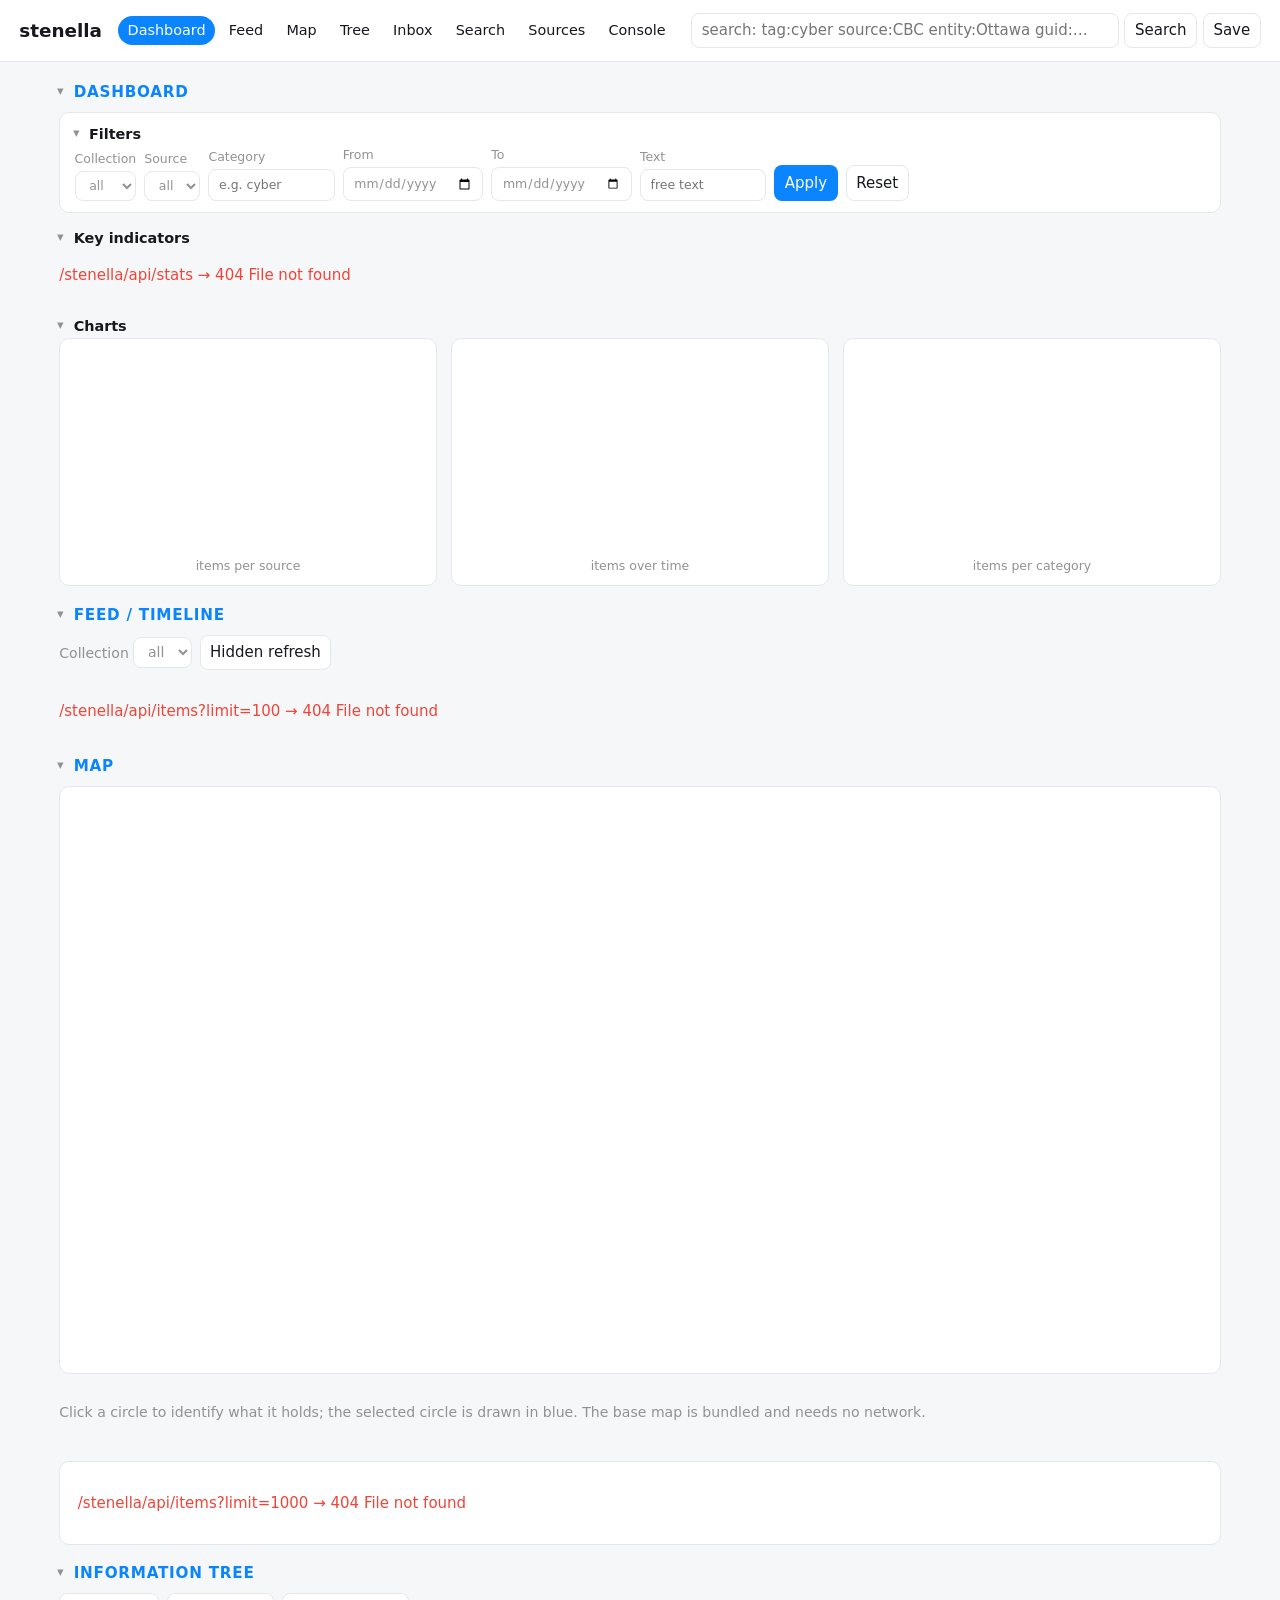
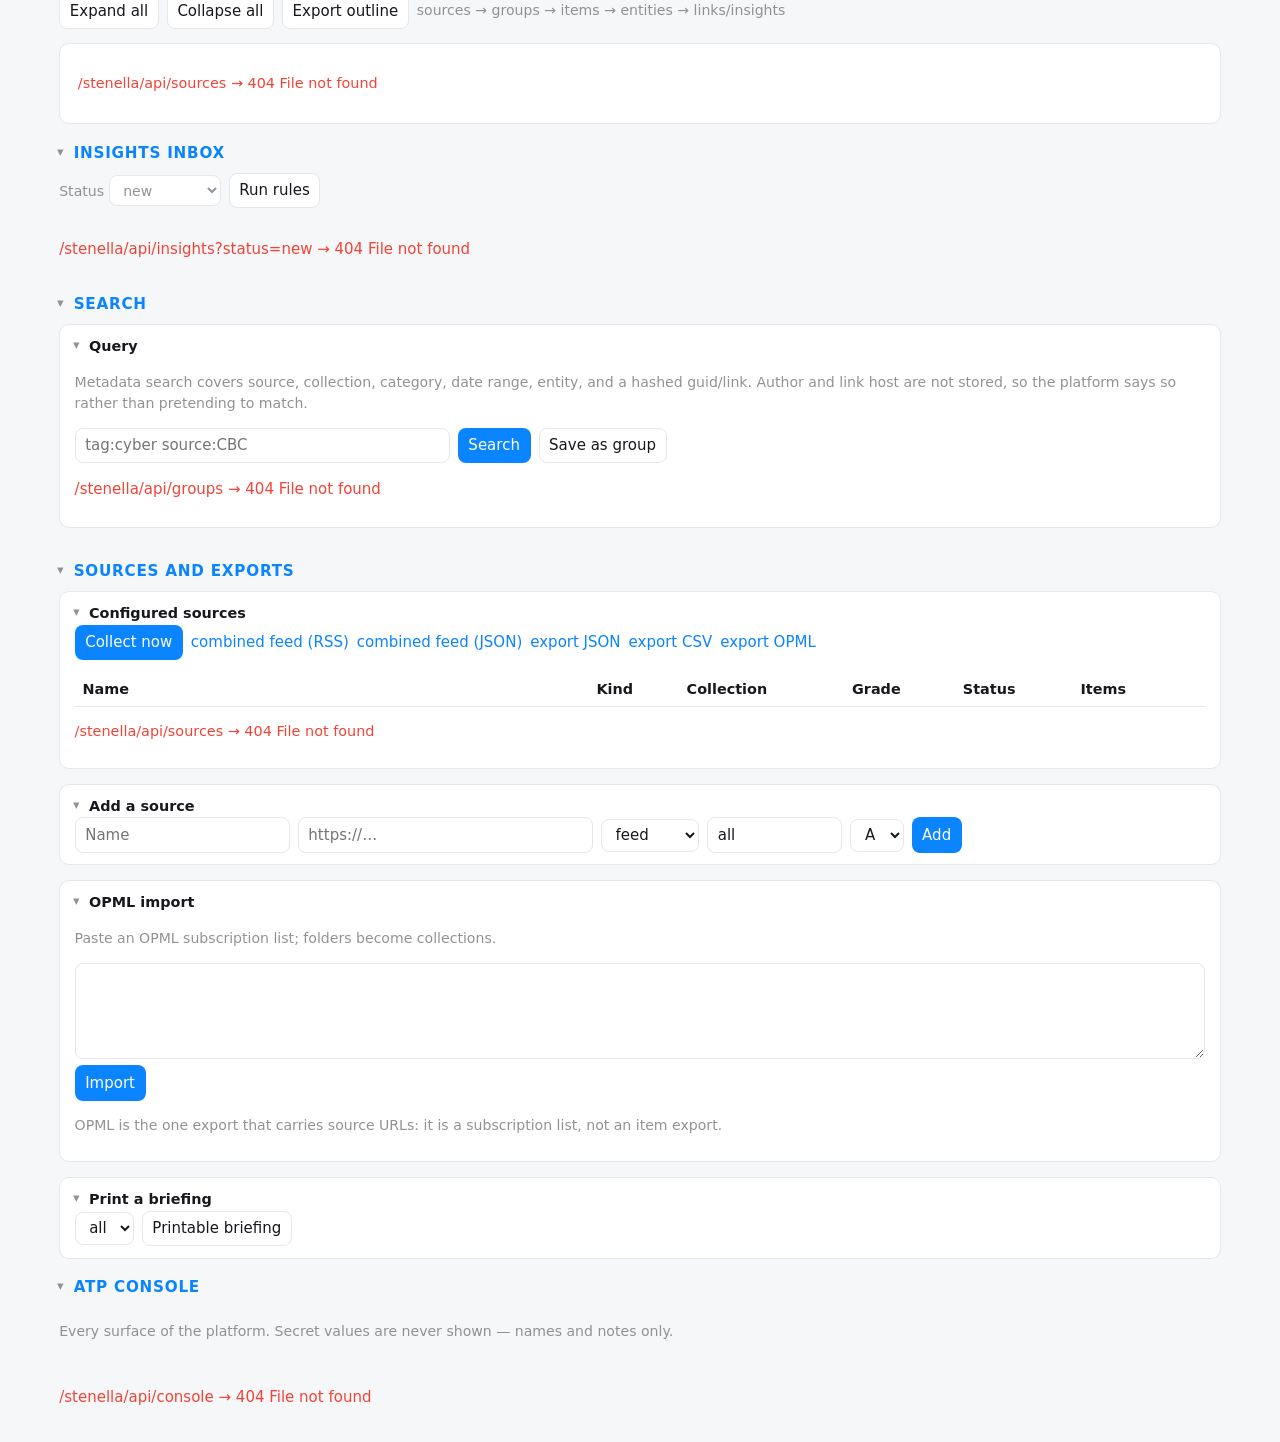
==== data/apps/stenella/index.html @ 31e8d361 "ux and feature update" ====
<!DOCTYPE html>
<html lang="en">
<head>
<meta charset="utf-8">
<meta name="viewport" content="width=device-width, initial-scale=1">
<meta name="color-scheme" content="light dark">
<title>stenella — OSINT platform</title>
<link rel="stylesheet" href="app.css">
<!--
  atp injects the rest of the head: the generated web app manifest link, the
  OpenSearch autodiscovery link and the resource hints (srv.Head()).
  The service worker and the manifest are generated by atp from the app
  metadata, so stenella only ships the views and this shell.

  Every major section is a <details>/<summary> pair so the analyst can fold a
  view (or a panel inside it) away. All sections start open; the disclosure
  marker and heading come from the shared .sec / .sub styles.
-->
</head>
<body>
<a class="skip" href="#main">Skip to content</a>

<header>
  <h1>stenella</h1>
  <nav id="views" aria-label="Views">
    <a href="#/dashboard" data-view="dashboard">Dashboard</a>
    <a href="#/feed" data-view="feed">Feed</a>
    <a href="#/map" data-view="map">Map</a>
    <a href="#/tree" data-view="tree">Tree</a>
    <a href="#/inbox" data-view="inbox">Inbox</a>
    <a href="#/search" data-view="search">Search</a>
    <a href="#/sources" data-view="sources">Sources</a>
    <a href="#/console" data-view="console">Console</a>
  </nav>
  <form id="searchbar" role="search" autocomplete="off">
    <input id="q" type="search" name="q" placeholder="search: tag:cyber source:CBC entity:Ottawa guid:…" aria-label="Search">
    <button type="submit">Search</button>
    <button type="button" id="save-query" title="Save this query as a group">Save</button>
  </form>
</header>

<main id="main">
  <p id="notes" class="notes muted" role="status" hidden></p>

  <!-- Dashboard: filters, KPI cards and canvas charts that update in place. -->
  <section id="view-dashboard" class="view" hidden aria-labelledby="h-dashboard">
    <details class="sec" open>
      <summary><h2 id="h-dashboard">Dashboard</h2></summary>
      <div class="sec-body">

        <details class="sub card" open>
          <summary><h3>Filters</h3></summary>
          <form id="filters" class="filters" aria-label="Dashboard filters">
            <label>Collection
              <select id="f-collection" name="collection"><option value="">all</option></select>
            </label>
            <label>Source
              <select id="f-source" name="source"><option value="">all</option></select>
            </label>
            <label>Category
              <input id="f-category" name="category" placeholder="e.g. cyber" size="12">
            </label>
            <label>From
              <input id="f-from" name="from" type="date">
            </label>
            <label>To
              <input id="f-to" name="to" type="date">
            </label>
            <label>Text
              <input id="f-text" name="text" placeholder="free text" size="12">
            </label>
            <button type="button" id="f-apply" class="primary">Apply</button>
            <button type="reset" id="f-reset">Reset</button>
          </form>
        </details>

        <details class="sub" open>
          <summary><h3>Key indicators</h3></summary>
          <div id="kpis" class="kpis" aria-live="polite"></div>
        </details>

        <details class="sub" open>
          <summary><h3>Charts</h3></summary>
          <div id="charts" class="charts">
            <figure>
              <canvas id="chart-source" width="420" height="240" role="img" aria-label="Items per source"></canvas>
              <figcaption>items per source</figcaption>
            </figure>
            <figure>
              <canvas id="chart-time" width="420" height="240" role="img" aria-label="Items over time"></canvas>
              <figcaption>items over time</figcaption>
            </figure>
            <figure>
              <canvas id="chart-category" width="420" height="240" role="img" aria-label="Items per category"></canvas>
              <figcaption>items per category</figcaption>
            </figure>
          </div>
        </details>

      </div>
    </details>
  </section>

  <!-- Feed / timeline: the combined feed, newest first. -->
  <section id="view-feed" class="view" hidden aria-labelledby="h-feed">
    <details class="sec" open>
      <summary><h2 id="h-feed">Feed / timeline</h2></summary>
      <div class="sec-body">
        <div class="row">
          <label class="muted">Collection
            <select id="feed-collection"><option value="">all</option></select>
          </label>
          <button type="button" id="feed-refresh">Hidden refresh</button>
          <span class="muted" id="feed-count"></span>
        </div>
        <ol id="timeline" class="timeline"></ol>
      </div>
    </details>
  </section>

  <!-- Map: the offline world outline with the items' coordinates. -->
  <section id="view-map" class="view" hidden aria-labelledby="h-map">
    <details class="sec" open>
      <summary><h2 id="h-map">Map</h2></summary>
      <div class="sec-body">
        <div class="mapwrap">
          <canvas id="map" width="960" height="480" role="img" aria-label="Items placed on a map"></canvas>
        </div>
        <p class="muted">Click a circle to identify what it holds; the selected circle is drawn in blue. The base map is bundled and needs no network.</p>
        <div id="map-info" class="card" aria-live="polite">Select a marker to see the item.</div>
      </div>
    </details>
  </section>

  <!-- Tree: sources → groups → items → entities → links/insights. -->
  <section id="view-tree" class="view" hidden aria-labelledby="h-tree">
    <details class="sec" open>
      <summary><h2 id="h-tree">Information tree</h2></summary>
      <div class="sec-body">
        <div class="row">
          <button type="button" id="tree-expand">Expand all</button>
          <button type="button" id="tree-collapse">Collapse all</button>
          <button type="button" id="tree-export">Export outline</button>
          <span class="muted" id="tree-msg">sources → groups → items → entities → links/insights</span>
        </div>
        <div id="tree" class="tree card"></div>
      </div>
    </details>
  </section>

  <!-- Inbox: rule-generated insights, triaged. -->
  <section id="view-inbox" class="view" hidden aria-labelledby="h-inbox">
    <details class="sec" open>
      <summary><h2 id="h-inbox">Insights inbox</h2></summary>
      <div class="sec-body">
        <div class="row">
          <label class="muted">Status
            <select id="inbox-status">
              <option value="new">new</option>
              <option value="dismissed">dismissed</option>
              <option value="promoted">promoted</option>
            </select>
          </label>
          <button type="button" id="inbox-run">Run rules</button>
        </div>
        <div id="inbox" class="inbox"></div>
      </div>
    </details>
  </section>

  <!-- Search: the platform's own query language. -->
  <section id="view-search" class="view" hidden aria-labelledby="h-search">
    <details class="sec" open>
      <summary><h2 id="h-search">Search</h2></summary>
      <div class="sec-body">
        <details class="sub card" open>
          <summary><h3>Query</h3></summary>
          <p class="muted">
            Metadata search covers source, collection, category, date range, entity,
            and a hashed guid/link. Author and link host are not stored, so the
            platform says so rather than pretending to match.
          </p>
          <div class="row">
            <input id="search-input" placeholder="tag:cyber source:CBC" size="40" aria-label="Search query">
            <button type="button" id="search-go" class="primary">Search</button>
            <button type="button" id="search-save">Save as group</button>
          </div>
          <div class="row" id="saved"><span class="muted">loading saved queries…</span></div>
        </details>
        <ol id="hits" class="timeline"></ol>
      </div>
    </details>
  </section>

  <!-- Sources: management, OPML, exports, manual collection. -->
  <section id="view-sources" class="view" hidden aria-labelledby="h-sources">
    <details class="sec" open>
      <summary><h2 id="h-sources">Sources and exports</h2></summary>
      <div class="sec-body">

        <details class="sub card" open>
          <summary><h3>Configured sources</h3></summary>
          <div class="row">
            <button type="button" id="src-run" class="primary">Collect now</button>
            <a href="/stenella/feeds/all.xml">combined feed (RSS)</a>
            <a href="/stenella/api/aggregate">combined feed (JSON)</a>
            <a href="/stenella/api/export.json">export JSON</a>
            <a href="/stenella/api/export.csv">export CSV</a>
            <a href="/stenella/api/opml" download="stenella-sources.opml">export OPML</a>
          </div>
          <p id="run-report" class="muted" role="status"></p>
          <table>
            <thead><tr><th>Name</th><th>Kind</th><th>Collection</th><th>Grade</th><th>Status</th><th>Items</th><th></th></tr></thead>
            <tbody id="sources-body"></tbody>
          </table>
        </details>

        <details class="sub card" open>
          <summary><h3>Add a source</h3></summary>
          <form id="src-add" class="row">
            <input name="name" placeholder="Name" required>
            <input name="url" placeholder="https://…" size="30">
            <select name="kind"><option>feed</option><option>page</option><option>dataset</option></select>
            <input name="collection" placeholder="collection" value="all" size="10">
            <select name="reliability"><option>A</option><option>B</option><option>C</option><option>D</option><option>E</option><option>F</option></select>
            <button type="submit" class="primary">Add</button>
            <span id="src-msg" class="muted" role="status"></span>
          </form>
        </details>

        <details class="sub card" open>
          <summary><h3>OPML import</h3></summary>
          <p class="muted">Paste an OPML subscription list; folders become collections.</p>
          <textarea id="opml" aria-label="OPML document"></textarea>
          <div class="row"><button type="button" id="opml-import" class="primary">Import</button><span id="opml-result" class="muted"></span></div>
          <p class="muted">OPML is the one export that carries source URLs: it is a subscription list, not an item export.</p>
        </details>

        <details class="sub card" open>
          <summary><h3>Print a briefing</h3></summary>
          <div class="row">
            <select id="brief-collection"><option value="">all</option></select>
            <button type="button" id="brief-print">Printable briefing</button>
          </div>
        </details>

      </div>
    </details>
  </section>

  <!-- Console: every atp surface, one panel each. -->
  <section id="view-console" class="view" hidden aria-labelledby="h-console">
    <details class="sec" open>
      <summary><h2 id="h-console">atp console</h2></summary>
      <div class="sec-body">
        <p class="muted">Every surface of the platform. Secret values are never shown — names and notes only.</p>
        <div id="console" class="inbox"></div>
      </div>
    </details>
  </section>
</main>

<script src="lib.js" defer></script>
<script src="world.js" defer></script>
<script src="app.js" defer></script>
</body>
</html>
---- data/apps/stenella/app.css ----
/* stenella — baseline styles. Light and dark, responsive, no framework. */

:root {
  color-scheme: light dark;
  --bg: #f6f7f9;
  --fg: #16181d;
  --card: #fff;
  --line: #e4e7ec;
  --accent: #0a84ff;
  --good: #12b76a;
  --warn: #f79009;
  --bad: #f04438;
  --muted: rgba(127, 127, 127, .85);
  --radius: 10px;
}
@media (prefers-color-scheme: dark) {
  :root {
    --bg: #101216;
    --fg: #e8eaee;
    --card: #191c21;
    --line: #2a2f36;
    --muted: rgba(200, 200, 200, .7);
  }
}
* { box-sizing: border-box; }
html, body { margin: 0; }
body {
  font: 15px/1.5 system-ui, -apple-system, "Segoe UI", Roboto, sans-serif;
  background: var(--bg);
  color: var(--fg);
  min-height: 100vh;
}
a { color: var(--accent); text-decoration: none; }
a:hover { text-decoration: underline; }
h2 {
  margin: .2rem 0 .8rem;
  font-size: .95rem;
  text-transform: uppercase;
  letter-spacing: .05em;
  color: var(--accent);
}
h3 { margin: .1rem 0 .5rem; font-size: .9rem; }
button, input, select {
  font: inherit;
  color: inherit;
  background: var(--card);
  border: 1px solid var(--line);
  border-radius: 8px;
  padding: .35rem .6rem;
}
button { cursor: pointer; }
button.primary { background: var(--accent); color: #fff; border-color: transparent; }
button.danger { color: var(--bad); }
:focus-visible { outline: 2px solid var(--accent); outline-offset: 2px; }

.skip {
  position: absolute; left: -9999px;
}
.skip:focus { left: .5rem; top: .5rem; background: var(--card); padding: .4rem .7rem; z-index: 9; }

/* --- header ------------------------------------------------------------- */
header {
  display: flex;
  flex-wrap: wrap;
  align-items: center;
  gap: .6rem 1rem;
  padding: .8rem 1.2rem;
  border-bottom: 1px solid var(--line);
  background: var(--card);
  position: sticky;
  top: 0;
  z-index: 5;
}
header h1 { margin: 0; font-size: 1.15rem; }
nav#views { display: flex; flex-wrap: wrap; gap: .25rem; }
nav#views a {
  padding: .25rem .6rem;
  border-radius: 99px;
  color: inherit;
  font-size: .9rem;
}
nav#views a[aria-current="page"] { background: var(--accent); color: #fff; }
form#searchbar { display: flex; gap: .35rem; margin-left: auto; flex: 1 1 22rem; }
form#searchbar input[type="search"] { flex: 1; min-width: 8rem; }

/* --- layout ------------------------------------------------------------- */
main { padding: 1.2rem; display: grid; gap: 1.1rem; max-width: 1200px; margin: 0 auto; }
section.view { display: grid; gap: 1rem; }
.card {
  background: var(--card);
  border: 1px solid var(--line);
  border-radius: var(--radius);
  padding: .9rem 1.1rem;
}
.muted { color: var(--muted); font-size: .88rem; }
.err { color: var(--bad); }
.notes { margin: 0; }

/* --- dashboard ---------------------------------------------------------- */
.filters { display: flex; flex-wrap: wrap; gap: .5rem; align-items: end; }
.filters label { display: grid; gap: .15rem; font-size: .78rem; color: var(--muted); }
.kpis { display: grid; gap: .8rem; grid-template-columns: repeat(auto-fit, minmax(150px, 1fr)); }
.kpi { background: var(--card); border: 1px solid var(--line); border-radius: var(--radius); padding: .8rem 1rem; }
.kpi .kpi-value { display: block; font-size: 1.7rem; font-weight: 650; line-height: 1.2; }
.kpi .kpi-label { font-size: .78rem; text-transform: uppercase; letter-spacing: .05em; color: var(--muted); }
.charts { display: grid; gap: .9rem; grid-template-columns: repeat(auto-fit, minmax(280px, 1fr)); }
figure { margin: 0; background: var(--card); border: 1px solid var(--line); border-radius: var(--radius); padding: .6rem; }
figure canvas { width: 100%; height: auto; display: block; }
figcaption { font-size: .78rem; color: var(--muted); text-align: center; padding-top: .3rem; }

/* --- timeline ----------------------------------------------------------- */
.timeline { list-style: none; margin: 0; padding: 0; display: grid; gap: .6rem; }
.timeline li {
  background: var(--card);
  border: 1px solid var(--line);
  border-left: 3px solid var(--accent);
  border-radius: var(--radius);
  padding: .7rem .9rem;
}
.timeline li.selected { border-left-color: var(--warn); }
.timeline .head { display: flex; flex-wrap: wrap; gap: .4rem; align-items: baseline; }
.timeline .title { font-weight: 600; }
.badges { display: flex; flex-wrap: wrap; gap: .3rem; margin: .3rem 0; }
.badge {
  font-size: .72rem;
  border: 1px solid var(--line);
  border-radius: 99px;
  padding: .05rem .45rem;
  color: var(--muted);
}
.badge.source { background: rgba(127, 127, 127, .16); }
.badge.acl-private, .badge.acl-protected { border-color: var(--warn); color: var(--warn); }
.badge.sev-critical, .badge.sev-high { border-color: var(--bad); color: var(--bad); }
.badge.sev-medium { border-color: var(--warn); color: var(--warn); }
.acts { display: flex; flex-wrap: wrap; gap: .3rem; margin-top: .4rem; align-items: flex-start; }
.acts button { font-size: .8rem; padding: .15rem .5rem; }
/* Inline action form: the Comment/Note/Link/Track editors live inside the card,
   never in a browser dialog, so they still work when stenella is embedded. */
.act-form {
  flex-basis: 100%;
  display: flex;
  flex-wrap: wrap;
  gap: .4rem;
  align-items: center;
  margin-top: .35rem;
  padding: .4rem .5rem;
  border: 1px solid var(--line);
  border-radius: 8px;
  background: var(--bg);
}
.act-form .act-label { display: flex; align-items: center; gap: .3rem; color: var(--muted); font-size: .8rem; }
.act-form input, .act-form select, .act-form textarea { font: inherit; font-size: .85rem; padding: .15rem .35rem; }
.act-form .err { color: var(--bad); font-size: .8rem; flex-basis: 100%; }

/* --- collapsible sections ---------------------------------------------- */
/* Every major section is a <details>. The heading stays the summary so the
   disclosure marker reads as part of it, and the view keeps its own layout. */
.sec > summary, .sub > summary {
  cursor: pointer;
  list-style: none;
  display: flex;
  flex-wrap: wrap;
  align-items: baseline;
  gap: .5rem;
}
.sec > summary::-webkit-details-marker, .sub > summary::-webkit-details-marker { display: none; }
.sec > summary::before, .sub > summary::before {
  content: "▸";
  color: var(--muted);
  font-size: .8rem;
  transform-origin: 50% 45%;
  transition: transform .12s ease;
}
.sec[open] > summary::before, .sub[open] > summary::before { transform: rotate(90deg); }
.sec > summary h2, .sub > summary h3 { display: inline; margin: 0; }
.sec > summary:hover h2, .sub > summary:hover h3 { color: var(--accent); }
.sec-body { display: grid; gap: .9rem; margin-top: .5rem; }
.sub.card { padding: .7rem .9rem; }

/* --- map ---------------------------------------------------------------- */
.mapwrap { position: relative; background: var(--card); border: 1px solid var(--line); border-radius: var(--radius); padding: .4rem; }
#map { width: 100%; height: auto; display: block; cursor: crosshair; touch-action: manipulation; }
#map-info { margin-top: .6rem; }

/* --- tree --------------------------------------------------------------- */
.tree { font-size: .9rem; }
.tree ul { list-style: none; margin: 0; padding-left: 1rem; border-left: 1px dashed var(--line); }
.tree > ul { padding-left: 0; border-left: 0; }
.tree details > summary { cursor: pointer; padding: .1rem 0; }
.tree .kind { font-size: .7rem; color: var(--muted); margin-left: .35rem; }
.tree .kind-source { color: var(--accent); font-weight: 600; }
.tree .kind-insight { color: var(--bad); font-weight: 600; }
.tree .kind-group { color: var(--warn); font-weight: 600; }
.tree li[data-focus-item] > span:first-child,
.tree li[data-focus-item] > details > summary > span:first-child {
  background: rgba(10, 132, 255, .2);
  border-radius: 4px;
  padding: 0 .2rem;
}

/* --- inbox -------------------------------------------------------------- */
.inbox { display: grid; gap: .6rem; }
.insight { background: var(--card); border: 1px solid var(--line); border-left: 3px solid var(--warn); border-radius: var(--radius); padding: .7rem .9rem; }
.insight.sev-critical, .insight.sev-high { border-left-color: var(--bad); }
.insight.sev-info { border-left-color: var(--line); }
.cites { margin: .3rem 0 0; padding-left: 1.1rem; font-size: .85rem; }

/* --- sources / console -------------------------------------------------- */
table { border-collapse: collapse; width: 100%; font-size: .9rem; }
th, td { text-align: left; padding: .3rem .5rem; border-bottom: 1px solid var(--line); vertical-align: top; }
textarea { width: 100%; min-height: 6rem; font: .85rem/1.4 ui-monospace, monospace; background: var(--card); color: inherit; border: 1px solid var(--line); border-radius: 8px; padding: .5rem; }
details.panel > summary { cursor: pointer; font-weight: 600; }
pre { background: var(--bg); border: 1px solid var(--line); border-radius: 8px; padding: .6rem; overflow: auto; font-size: .8rem; max-height: 22rem; }
.tools { display: flex; flex-wrap: wrap; gap: .5rem; }
.row { display: flex; flex-wrap: wrap; gap: .5rem; align-items: center; }

@media (max-width: 640px) {
  main { padding: .8rem; }
  form#searchbar { flex-basis: 100%; }
}
@media print {
  nav#views, form#searchbar, .acts, .tools { display: none; }
  body { background: #fff; color: #000; }
}
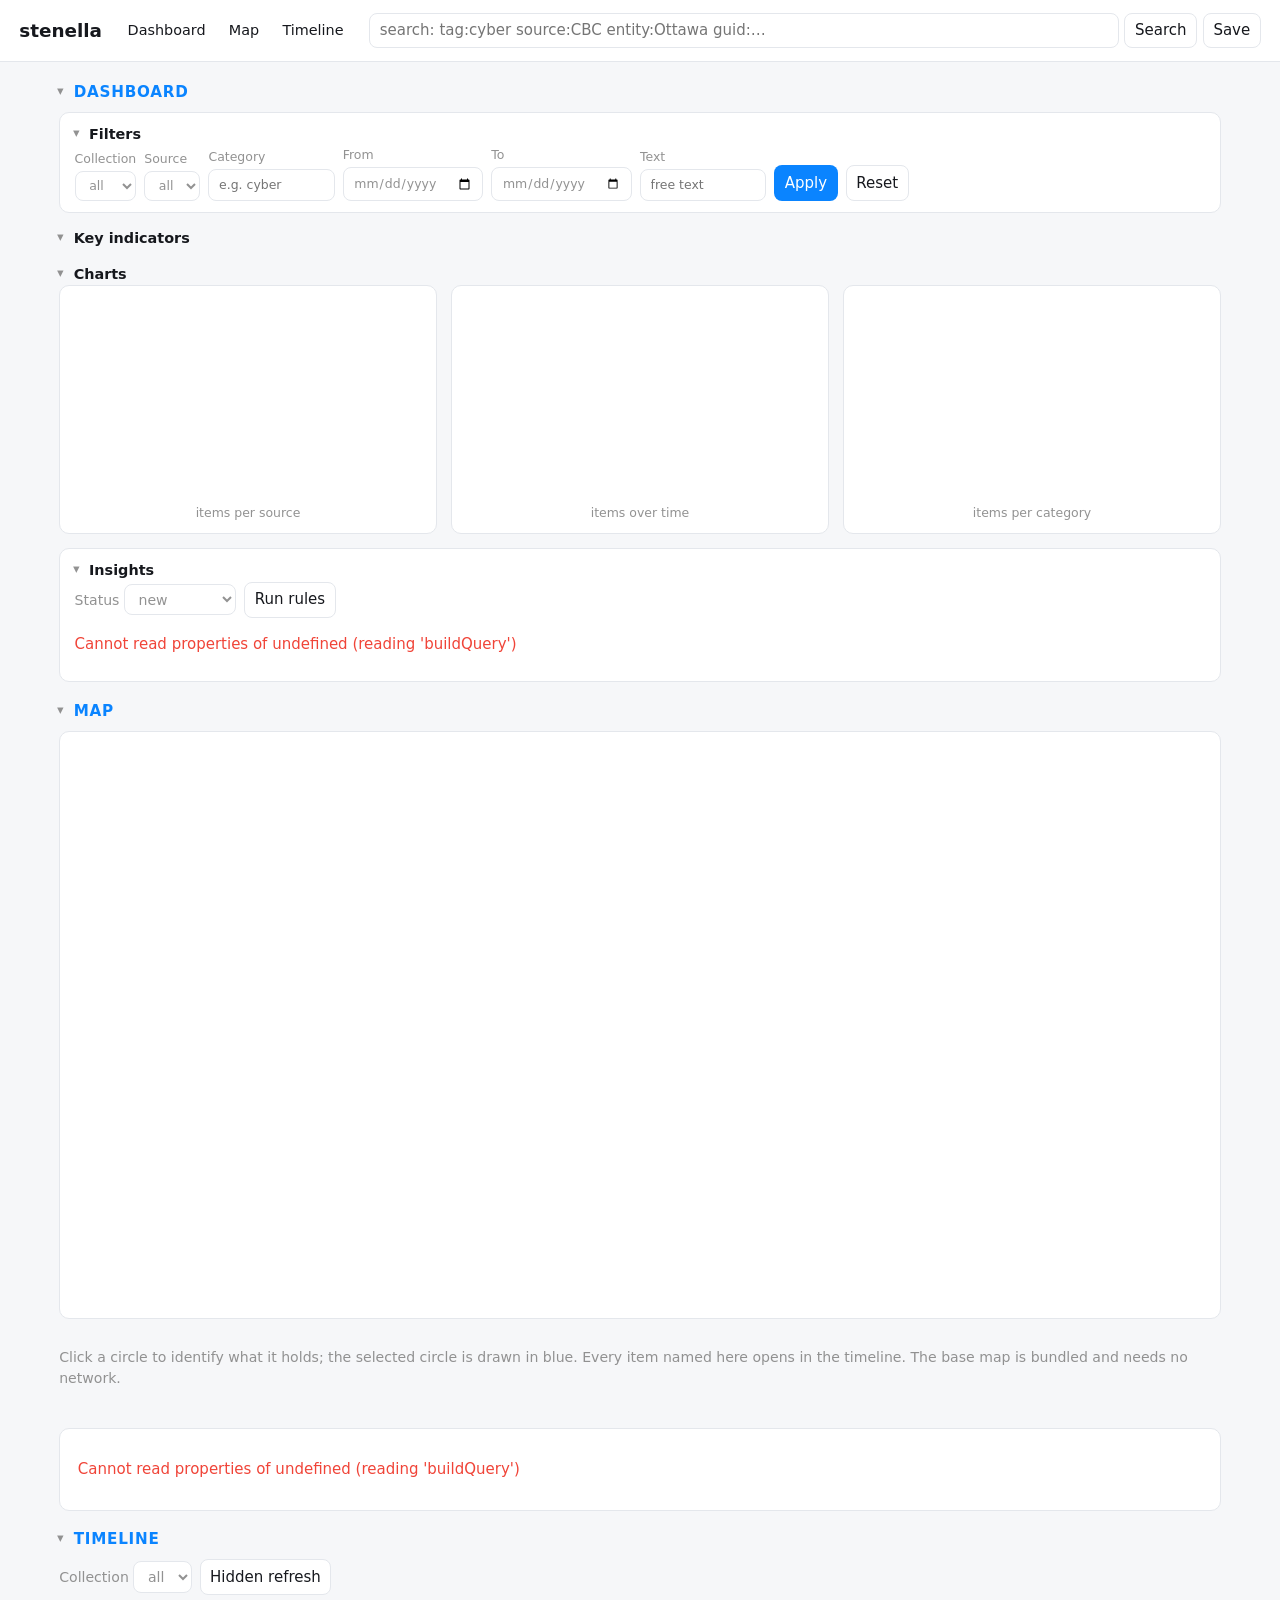
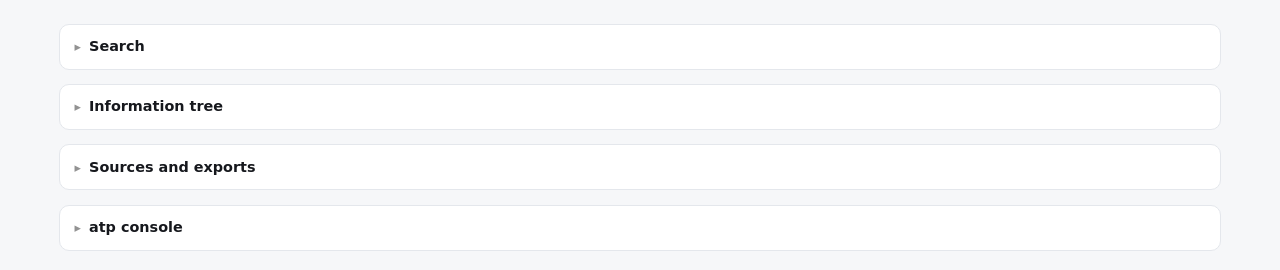
==== commit d64d7d68: "pushed stenella" ====
--- a/data/apps/stenella/index.html
+++ b/data/apps/stenella/index.html
@@ -12,9 +12,15 @@
   The service worker and the manifest are generated by atp from the app
   metadata, so stenella only ships the views and this shell.
 
-  Every major section is a <details>/<summary> pair so the analyst can fold a
-  view (or a panel inside it) away. All sections start open; the disclosure
-  marker and heading come from the shared .sec / .sub styles.
+  Three views, one record surface:
+    Dashboard  filters, indicators, charts and the insight queue
+    Map        the offline world outline and the collected coordinates
+    Timeline   the record stream, plus search, tree, sources and console
+
+  Every item reference — in an annotation, a map cluster, a tree branch or an
+  insight citation — is rendered by the same helper and points at the same
+  canonical URL (#/timeline?item=…), so following any of them lands on that
+  record in the timeline.
 -->
 </head>
 <body>
@@ -24,13 +30,8 @@
   <h1>stenella</h1>
   <nav id="views" aria-label="Views">
     <a href="#/dashboard" data-view="dashboard">Dashboard</a>
-    <a href="#/feed" data-view="feed">Feed</a>
     <a href="#/map" data-view="map">Map</a>
-    <a href="#/tree" data-view="tree">Tree</a>
-    <a href="#/inbox" data-view="inbox">Inbox</a>
-    <a href="#/search" data-view="search">Search</a>
-    <a href="#/sources" data-view="sources">Sources</a>
-    <a href="#/console" data-view="console">Console</a>
+    <a href="#/timeline" data-view="timeline">Timeline</a>
   </nav>
   <form id="searchbar" role="search" autocomplete="off">
     <input id="q" type="search" name="q" placeholder="search: tag:cyber source:CBC entity:Ottawa guid:…" aria-label="Search">
@@ -42,7 +43,7 @@
 <main id="main">
   <p id="notes" class="notes muted" role="status" hidden></p>
 
-  <!-- Dashboard: filters, KPI cards and canvas charts that update in place. -->
+  <!-- ===================== Dashboard ===================== -->
   <section id="view-dashboard" class="view" hidden aria-labelledby="h-dashboard">
     <details class="sec" open>
       <summary><h2 id="h-dashboard">Dashboard</h2></summary>
@@ -97,28 +98,29 @@
           </div>
         </details>
 
+        <!-- The insight queue lives on the dashboard: it is a reading of the
+             collection, not a separate destination. -->
+        <details class="sub card" open>
+          <summary><h3>Insights</h3></summary>
+          <div class="row">
+            <label class="muted">Status
+              <select id="inbox-status">
+                <option value="new">new</option>
+                <option value="dismissed">dismissed</option>
+                <option value="promoted">promoted</option>
+              </select>
+            </label>
+            <button type="button" id="inbox-run">Run rules</button>
+            <span class="muted" id="inbox-count"></span>
+          </div>
+          <div id="inbox" class="inbox"></div>
+        </details>
+
       </div>
     </details>
   </section>
 
-  <!-- Feed / timeline: the combined feed, newest first. -->
-  <section id="view-feed" class="view" hidden aria-labelledby="h-feed">
-    <details class="sec" open>
-      <summary><h2 id="h-feed">Feed / timeline</h2></summary>
-      <div class="sec-body">
-        <div class="row">
-          <label class="muted">Collection
-            <select id="feed-collection"><option value="">all</option></select>
-          </label>
-          <button type="button" id="feed-refresh">Hidden refresh</button>
-          <span class="muted" id="feed-count"></span>
-        </div>
-        <ol id="timeline" class="timeline"></ol>
-      </div>
-    </details>
-  </section>
-
-  <!-- Map: the offline world outline with the items' coordinates. -->
+  <!-- ===================== Map ===================== -->
   <section id="view-map" class="view" hidden aria-labelledby="h-map">
     <details class="sec" open>
       <summary><h2 id="h-map">Map</h2></summary>
@@ -126,55 +128,34 @@
         <div class="mapwrap">
           <canvas id="map" width="960" height="480" role="img" aria-label="Items placed on a map"></canvas>
         </div>
-        <p class="muted">Click a circle to identify what it holds; the selected circle is drawn in blue. The base map is bundled and needs no network.</p>
+        <p class="muted">Click a circle to identify what it holds; the selected circle is drawn in blue. Every item named here opens in the timeline. The base map is bundled and needs no network.</p>
         <div id="map-info" class="card" aria-live="polite">Select a marker to see the item.</div>
       </div>
     </details>
   </section>
 
-  <!-- Tree: sources → groups → items → entities → links/insights. -->
-  <section id="view-tree" class="view" hidden aria-labelledby="h-tree">
+  <!-- ===================== Timeline ===================== -->
+  <section id="view-timeline" class="view" hidden aria-labelledby="h-timeline">
     <details class="sec" open>
-      <summary><h2 id="h-tree">Information tree</h2></summary>
+      <summary><h2 id="h-timeline">Timeline</h2></summary>
       <div class="sec-body">
+
         <div class="row">
-          <button type="button" id="tree-expand">Expand all</button>
-          <button type="button" id="tree-collapse">Collapse all</button>
-          <button type="button" id="tree-export">Export outline</button>
-          <span class="muted" id="tree-msg">sources → groups → items → entities → links/insights</span>
+          <label class="muted">Collection
+            <select id="feed-collection"><option value="">all</option></select>
+          </label>
+          <button type="button" id="feed-refresh">Hidden refresh</button>
+          <span class="muted" id="feed-count"></span>
+          <span class="muted" id="focus-note" role="status"></span>
         </div>
-        <div id="tree" class="tree card"></div>
-      </div>
-    </details>
-  </section>
-
-  <!-- Inbox: rule-generated insights, triaged. -->
-  <section id="view-inbox" class="view" hidden aria-labelledby="h-inbox">
-    <details class="sec" open>
-      <summary><h2 id="h-inbox">Insights inbox</h2></summary>
-      <div class="sec-body">
-        <div class="row">
-          <label class="muted">Status
-            <select id="inbox-status">
-              <option value="new">new</option>
-              <option value="dismissed">dismissed</option>
-              <option value="promoted">promoted</option>
-            </select>
-          </label>
-          <button type="button" id="inbox-run">Run rules</button>
-        </div>
-        <div id="inbox" class="inbox"></div>
-      </div>
-    </details>
-  </section>
-
-  <!-- Search: the platform's own query language. -->
-  <section id="view-search" class="view" hidden aria-labelledby="h-search">
-    <details class="sec" open>
-      <summary><h2 id="h-search">Search</h2></summary>
-      <div class="sec-body">
-        <details class="sub card" open>
-          <summary><h3>Query</h3></summary>
+
+        <!-- The record stream: every view that names a record lands here. -->
+        <ol id="timeline" class="timeline"></ol>
+
+        <!-- Search over the same records, rendered by the same timeline
+             renderer, so a hit looks exactly like the record in the stream. -->
+        <details class="sub card" id="panel-search">
+          <summary><h3>Search</h3></summary>
           <p class="muted">
             Metadata search covers source, collection, category, date range, entity,
             and a hashed guid/link. Author and link host are not stored, so the
@@ -186,20 +167,26 @@
             <button type="button" id="search-save">Save as group</button>
           </div>
           <div class="row" id="saved"><span class="muted">loading saved queries…</span></div>
-        </details>
-        <ol id="hits" class="timeline"></ol>
-      </div>
-    </details>
-  </section>
-
-  <!-- Sources: management, OPML, exports, manual collection. -->
-  <section id="view-sources" class="view" hidden aria-labelledby="h-sources">
-    <details class="sec" open>
-      <summary><h2 id="h-sources">Sources and exports</h2></summary>
-      <div class="sec-body">
-
-        <details class="sub card" open>
-          <summary><h3>Configured sources</h3></summary>
+          <ol id="hits" class="timeline"></ol>
+        </details>
+
+        <!-- The information tree is a different reading of the same stream;
+             every item node links back into the timeline. -->
+        <details class="sub card" id="panel-tree">
+          <summary><h3>Information tree</h3></summary>
+          <div class="row">
+            <button type="button" id="tree-expand">Expand all</button>
+            <button type="button" id="tree-collapse">Collapse all</button>
+            <button type="button" id="tree-export">Export outline</button>
+            <span class="muted" id="tree-msg">sources → groups → items → entities → links/insights</span>
+          </div>
+          <div id="tree" class="tree card"></div>
+        </details>
+
+        <!-- Sources, exports and collection control are part of the timeline:
+             they are how the stream is fed. -->
+        <details class="sub card" id="panel-sources">
+          <summary><h3>Sources and exports</h3></summary>
           <div class="row">
             <button type="button" id="src-run" class="primary">Collect now</button>
             <a href="/stenella/feeds/all.xml">combined feed (RSS)</a>
@@ -213,10 +200,8 @@
             <thead><tr><th>Name</th><th>Kind</th><th>Collection</th><th>Grade</th><th>Status</th><th>Items</th><th></th></tr></thead>
             <tbody id="sources-body"></tbody>
           </table>
-        </details>
-
-        <details class="sub card" open>
-          <summary><h3>Add a source</h3></summary>
+
+          <h4>Add a source</h4>
           <form id="src-add" class="row">
             <input name="name" placeholder="Name" required>
             <input name="url" placeholder="https://…" size="30">
@@ -226,40 +211,33 @@
             <button type="submit" class="primary">Add</button>
             <span id="src-msg" class="muted" role="status"></span>
           </form>
-        </details>
-
-        <details class="sub card" open>
-          <summary><h3>OPML import</h3></summary>
+
+          <h4>OPML import</h4>
           <p class="muted">Paste an OPML subscription list; folders become collections.</p>
           <textarea id="opml" aria-label="OPML document"></textarea>
           <div class="row"><button type="button" id="opml-import" class="primary">Import</button><span id="opml-result" class="muted"></span></div>
           <p class="muted">OPML is the one export that carries source URLs: it is a subscription list, not an item export.</p>
-        </details>
-
-        <details class="sub card" open>
-          <summary><h3>Print a briefing</h3></summary>
+
+          <h4>Print a briefing</h4>
           <div class="row">
             <select id="brief-collection"><option value="">all</option></select>
             <button type="button" id="brief-print">Printable briefing</button>
           </div>
         </details>
 
-      </div>
-    </details>
-  </section>
-
-  <!-- Console: every atp surface, one panel each. -->
-  <section id="view-console" class="view" hidden aria-labelledby="h-console">
-    <details class="sec" open>
-      <summary><h2 id="h-console">atp console</h2></summary>
-      <div class="sec-body">
-        <p class="muted">Every surface of the platform. Secret values are never shown — names and notes only.</p>
-        <div id="console" class="inbox"></div>
+        <!-- Every atp surface, one panel each. -->
+        <details class="sub card" id="panel-console">
+          <summary><h3>atp console</h3></summary>
+          <p class="muted">Every surface of the platform. Secret values are never shown — names and notes only.</p>
+          <div id="console" class="inbox"></div>
+        </details>
+
       </div>
     </details>
   </section>
 </main>
 
+<script src="/_song/viewkit.js" defer></script>
 <script src="lib.js" defer></script>
 <script src="world.js" defer></script>
 <script src="app.js" defer></script>
--- a/data/apps/stenella/app.css
+++ b/data/apps/stenella/app.css
@@ -118,8 +118,33 @@
   padding: .7rem .9rem;
 }
 .timeline li.selected { border-left-color: var(--warn); }
+/* The record a reference resolves to keeps its place in the stream: it is
+   outlined, not pulled out, so the surrounding records still give it context. */
+.timeline li.focus { border-left-color: var(--accent); box-shadow: 0 0 0 2px rgba(10, 132, 255, .45); }
 .timeline .head { display: flex; flex-wrap: wrap; gap: .4rem; align-items: baseline; }
 .timeline .title { font-weight: 600; }
+/* A day section is a label, not a record: it must not inherit the card. */
+.timeline li.tl-day { background: none; border: 0; border-radius: 0; padding: .4rem 0 0; }
+.timeline li.tl-day h3 {
+  margin: 0; font-size: .78rem; text-transform: uppercase;
+  letter-spacing: .05em; color: var(--muted);
+}
+
+/* --- canonical item references ----------------------------------------- */
+/* There is one way to name a record: an .item-link. Whether it appears in a
+   sentence, a tree branch, a map popup or an insight citation, it looks the
+   same and its href is #/timeline?item=…. */
+.item-link { border-bottom: 1px dotted currentColor; }
+.item-link:hover, .item-link:focus-visible { text-decoration: none; border-bottom-style: solid; }
+a.button-link {
+  display: inline-block;
+  font-size: .8rem;
+  padding: .15rem .5rem;
+  border: 1px solid var(--line);
+  border-radius: 8px;
+  color: inherit;
+}
+a.button-link:hover { border-color: var(--accent); color: var(--accent); text-decoration: none; }
 .badges { display: flex; flex-wrap: wrap; gap: .3rem; margin: .3rem 0; }
 .badge {
   font-size: .72rem;
@@ -151,6 +176,38 @@
 .act-form .act-label { display: flex; align-items: center; gap: .3rem; color: var(--muted); font-size: .8rem; }
 .act-form input, .act-form select, .act-form textarea { font: inherit; font-size: .85rem; padding: .15rem .35rem; }
 .act-form .err { color: var(--bad); font-size: .8rem; flex-basis: 100%; }
+
+/* Annotations on a record: comments, notes and links are the same block on
+   every card, because they are the same records whichever view shows them. */
+.annotations { margin-top: .5rem; padding-top: .35rem; border-top: 1px dashed var(--line); }
+.annotations h4 {
+  margin: .2rem 0;
+  font-size: .76rem;
+  text-transform: uppercase;
+  letter-spacing: .04em;
+  color: var(--muted);
+}
+.annotations ul { list-style: none; margin: 0; padding: 0; display: grid; gap: .2rem; font-size: .86rem; }
+.annotations .author { font-weight: 600; }
+.badge.rel-supports { border-color: var(--good); color: var(--good); }
+.badge.rel-contradicts { border-color: var(--bad); color: var(--bad); }
+
+/* The share action appends the capability token inside the action bar. */
+.share {
+  flex-basis: 100%;
+  display: flex;
+  flex-wrap: wrap;
+  gap: .3rem;
+  align-items: center;
+  font-size: .8rem;
+}
+.share code {
+  background: var(--bg);
+  border: 1px solid var(--line);
+  border-radius: 6px;
+  padding: .05rem .35rem;
+  word-break: break-all;
+}
 
 /* --- collapsible sections ---------------------------------------------- */
 /* Every major section is a <details>. The heading stays the summary so the
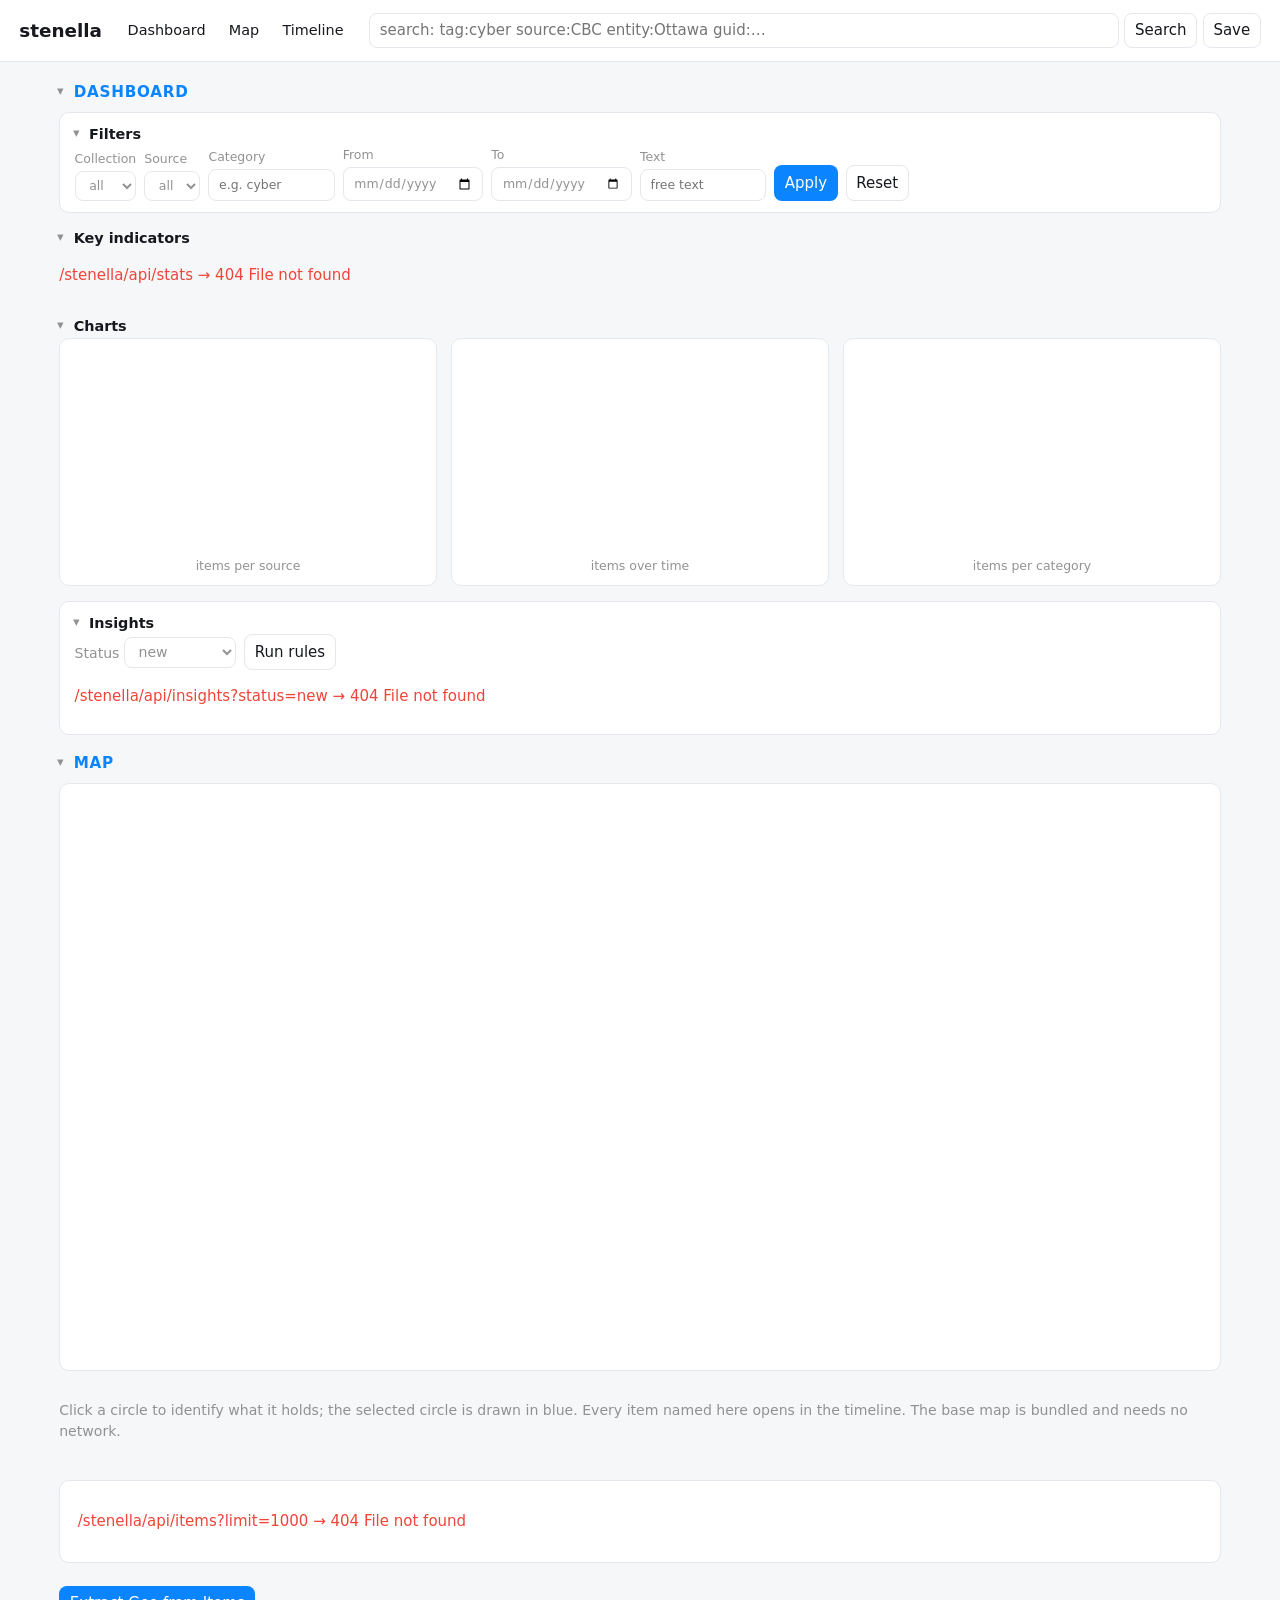
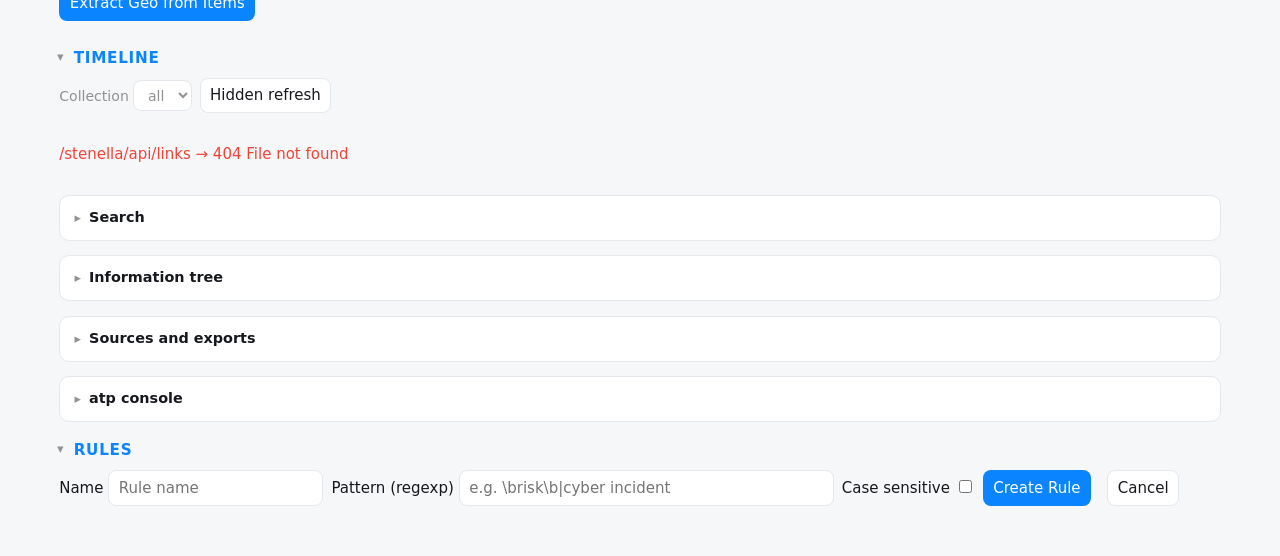
==== commit 27e48334: "stenella update" ====
--- a/data/apps/stenella/index.html
+++ b/data/apps/stenella/index.html
@@ -130,6 +130,10 @@
         </div>
         <p class="muted">Click a circle to identify what it holds; the selected circle is drawn in blue. Every item named here opens in the timeline. The base map is bundled and needs no network.</p>
         <div id="map-info" class="card" aria-live="polite">Select a marker to see the item.</div>
+        <div class="row" style="margin-top: 0.5rem;">
+          <button type="button" id="extract-geo" class="primary" style="margin-bottom: 0.5rem;">Extract Geo from Items</button>
+          <span id="extract-geo-msg" class="muted"></span>
+        </div>
       </div>
     </details>
   </section>
@@ -235,11 +239,36 @@
       </div>
     </details>
   </section>
-</main>
+
+
+<!-- Rules view -->
+        <section id="view-rules" class="view" hidden aria-labelledby="h-rules">
+          <details class="sec" open>
+            <summary><h2 id="h-rules">Rules</h2></summary>
+            <div class="sec-body">
+              <div class="row">
+                <label>Name
+                  <input type="text" id="rule-name" placeholder="Rule name" size="20">
+                </label>
+                <label>Pattern (regexp)
+                  <input type="text" id="rule-pattern" placeholder="e.g. \brisk\b|cyber incident" size="40">
+                </label>
+                <label>Case sensitive
+                  <input type="checkbox" id="rule-case-sensitive">
+                </label>
+                <button type="button" id="create-rule" class="primary">Create Rule</button>
+                <button type="button" id="cancel-rule" style="margin-left: 0.5rem;">Cancel</button>
+              </div>
+              <div id="rules-list" style="margin-top: 1rem; max-height: 300px; overflow-y: auto;"></div>
+            </div>
+          </details>
+        </section></main>
 
 <script src="/_song/viewkit.js" defer></script>
 <script src="lib.js" defer></script>
 <script src="world.js" defer></script>
 <script src="app.js" defer></script>
+
+
 </body>
 </html>
